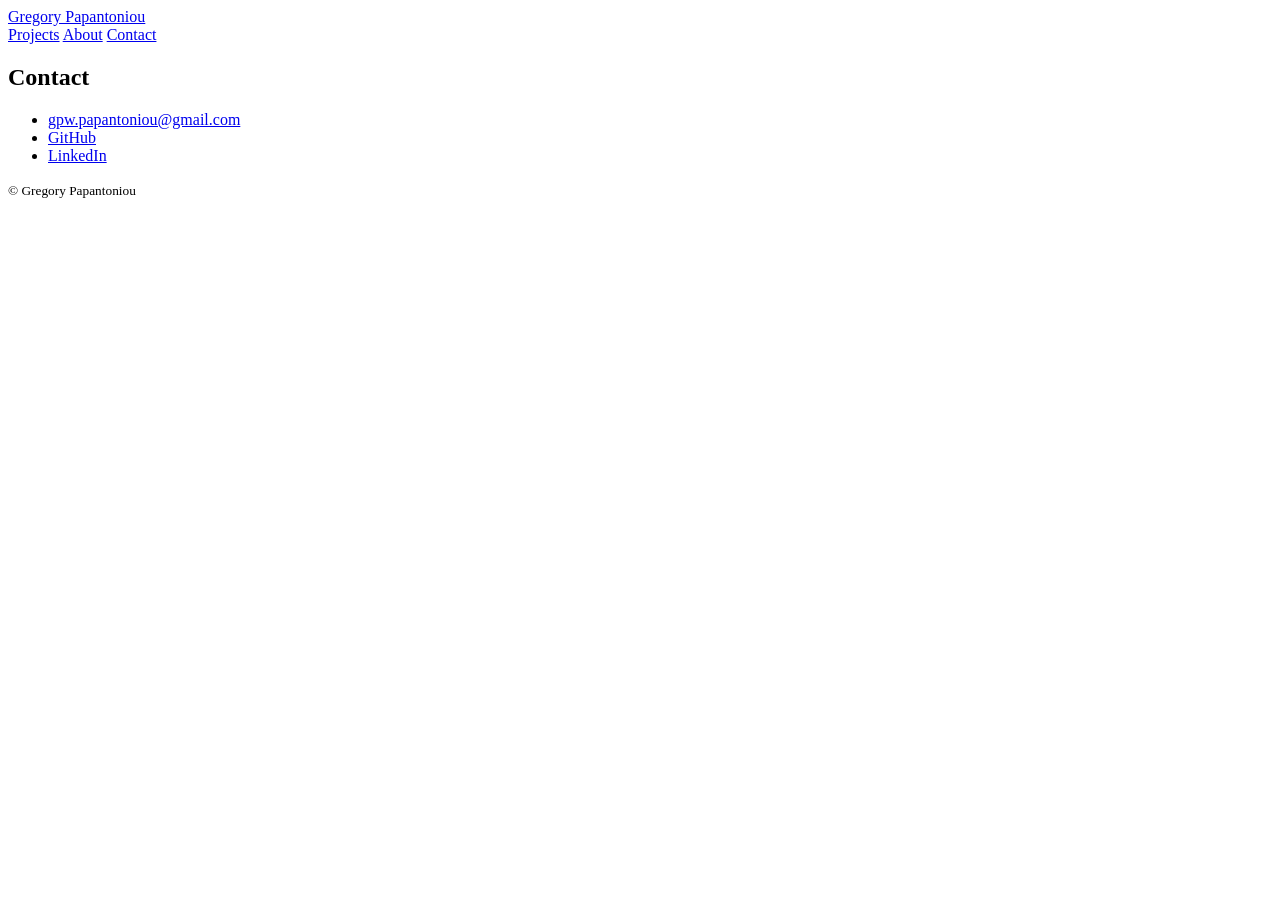
==== contact/index.html @ a456f066 "Updated website heirarchy" ====
<!doctype html>
<html lang="en">
<head>
  <meta charset="utf-8" />
  <meta name="viewport" content="width=device-width, initial-scale=1" />
  <title>Gregory Papantoniou</title>
  <meta name="description" content="Personal website and portfolio." />
  <link rel="stylesheet" href="style.css" />

  <!-- Open Graph (link preview) -->
  <meta property="og:title" content="Gregory Papantoniou" />
  <meta property="og:description" content="Aerospace & Nuclear Engineering student at UNSW Sydney. Portfolio and projects." />
  <meta property="og:image" content="https://gregorypap314.github.io/preview.png" />
  <meta property="og:url" content="https://gregorypap314.github.io/" />
  <meta property="og:type" content="website" />

  <meta name="twitter:card" content="summary_large_image">
  <meta name="twitter:title" content="Gregory Papantoniou">
  <meta name="twitter:description" content="Aerospace & Nuclear Engineering student at UNSW Sydney. Portfolio and projects.">
  <meta name="twitter:image" content="https://gregorypap314.github.io/preview.png">

  <link rel="icon" type="image/png" href="/favicon.png">


</head>
<body>
  <header class="header">
    <div class="container">
      <a class="brand" href="/">Gregory Papantoniou</a>
      <nav class="nav">
        <a href="#projects">Projects</a>
        <a href="#about">About</a>
        <a href="contact.html">Contact</a>
      </nav>
    </div>
  </header>

  <main class="container">
    <section id="contact" class="section">
      <h2>Contact</h2>
      <ul class="contact">
        <li><a href="mailto:gpw.papantoniou@gmail.com">gpw.papantoniou@gmail.com</a></li>
        <li><a href="https://github.com/gregorypap314">GitHub</a></li>
        <li><a href="https://www.linkedin.com/in/greg-papantoniou">LinkedIn</a></li>
      </ul>
    </section>
  </main>

  <footer class="footer">
    <div class="container">
      <small>© <span id="year"></span> Gregory Papantoniou</small>
    </div>
  </footer>
</body>
</html>
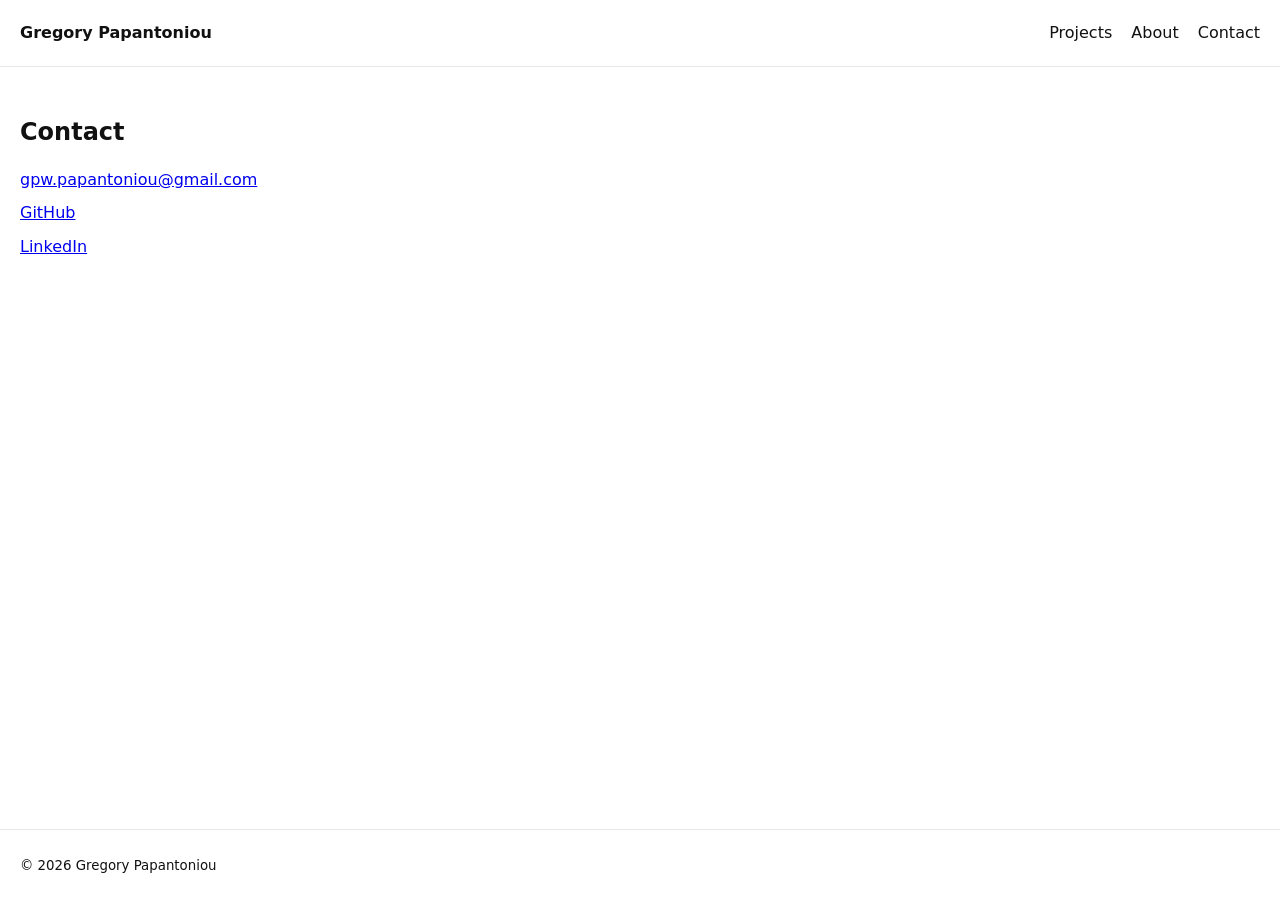
==== commit c88c2d15: "added year to contact page" ====
--- a/contact/index.html
+++ b/contact/index.html
@@ -51,5 +51,9 @@
       <small>© <span id="year"></span> Gregory Papantoniou</small>
     </div>
   </footer>
+
+  <script>
+    document.getElementById("year").textContent = new Date().getFullYear();
+  </script>
 </body>
 </html>
--- a/contact/style.css
+++ b/contact/style.css
@@ -0,0 +1,128 @@
+:root {
+  --bg: #ffffff;
+  --text: #111;
+  --muted: #555;
+  --border: #e7e7e7;
+  --max: 2000px;
+  --pad: 20px;
+  --radius: 14px;
+
+}
+
+* { box-sizing: border-box; }
+
+main {
+  flex: 1;
+}
+
+body {
+  min-height: 100vh;
+  display: flex;
+  flex-direction: column;
+  margin: 0;
+  background: var(--bg);
+  color: var(--text);
+  font-family: system-ui, -apple-system, Segoe UI, Roboto, Arial, sans-serif;
+  line-height: 1.6;
+}
+
+.container {
+  width: 100%;
+  max-width: var(--max);
+  margin: 0 auto;
+  padding-left: var(--pad);
+  padding-right: var(--pad);
+}
+
+@media (max-width: 600px) {
+  :root {
+    --pad: 24px;
+  }
+}
+
+.header {
+  border-bottom: 1px solid var(--border);
+}
+
+.header .container {
+  display: flex;
+  align-items: center;
+  justify-content: space-between;
+  padding-top: var(--pad);
+  padding-bottom: var(--pad);
+}
+
+.brand {
+  font-weight: 700;
+  text-decoration: none;
+  color: inherit;
+}
+
+.nav a {
+  margin-left: 14px;
+  text-decoration: none;
+  color: inherit;
+}
+
+.hero { padding: 56px 0 24px; }
+.lead { max-width: 65ch; font-size: 1.12rem; color: var(--muted); }
+
+.cta { margin-top: 18px; display: flex; gap: 12px; flex-wrap: wrap; }
+
+.button {
+  display: inline-block;
+  padding: 10px 14px;
+  border-radius: 999px;
+  border: 1px solid var(--text);
+  text-decoration: none;
+  color: var(--bg);
+  background: var(--text);
+}
+
+.button.ghost {
+  background: transparent;
+  color: var(--text);
+}
+
+.section { padding: 26px 0; }
+.section h2 { margin-bottom: 14px; }
+
+.grid {
+  display: grid;
+  gap: 14px;
+  grid-template-columns: repeat(auto-fit, minmax(240px, 1fr));
+}
+
+.card {
+  border: 1px solid var(--border);
+  border-radius: var(--radius);
+  padding: 16px;
+}
+
+.card h3 { margin-top: 0; margin-bottom: 6px; }
+.meta { color: var(--muted); font-size: 0.95rem; }
+
+.contact {
+  list-style: none;
+  padding-left: 0;
+  color: #2563eb;
+  text-decoration: none;
+  transition: opacity 0.15s ease;
+}
+
+.contact a:hover {
+  opacity: 0.7;
+}
+
+.contact li {
+  margin: 8px 0;
+}
+.footer {
+  border-top: 1px solid var(--border);
+  margin-top: 30px;
+}
+
+.footer .container {
+  padding-top: 22px;
+  padding-bottom: 22px;
+}
